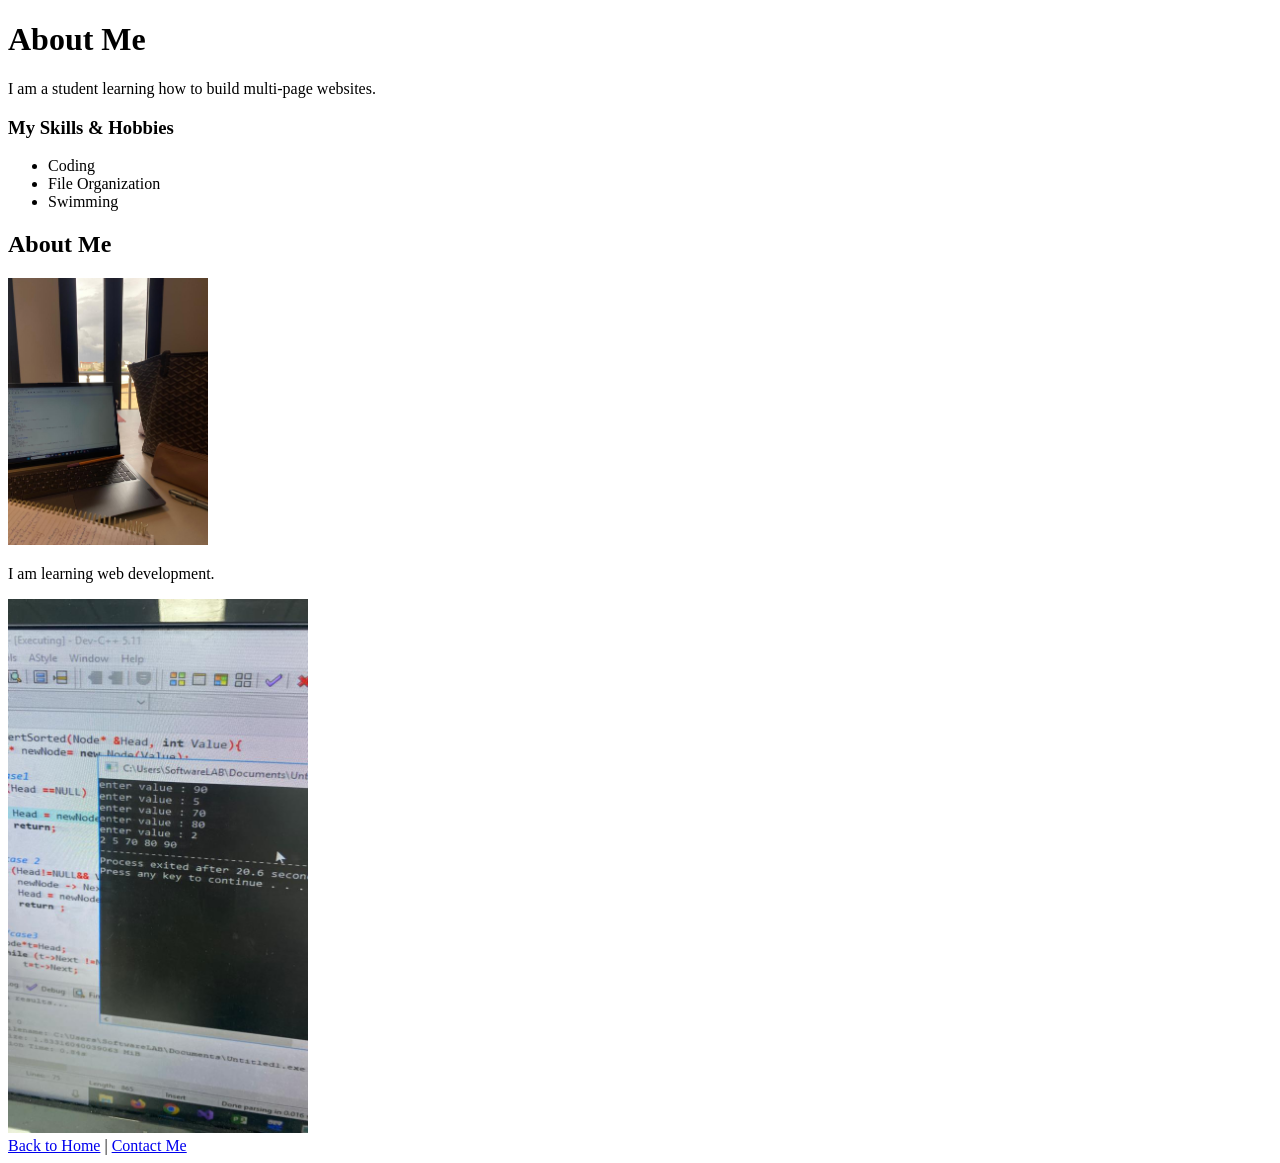
==== html/about.html @ 3bd862c0 "done" ====
<!DOCTYPE html>
<html>
<head>
    <title>About Me</title>
</head>
<body>
    <h1>About Me</h1>
    <p>I am a student learning how to build multi-page websites.</p>

    <h3>My Skills & Hobbies</h3>
    <ul>
        <li>Coding</li>
        <li>File Organization</li>
        <li>Swimming</li>
    </ul>

    <section>
  <h2>About Me</h2>

  <img src="../images/workspace.jpg" width="200">

  <p>I am learning web development.</p>

  <img src="../images/code.jpg" width="300">

</section>

    <nav>
        <a href="index.html">Back to Home</a> | 
        <a href="contact.html">Contact Me</a>
    </nav>
</body>
</html>
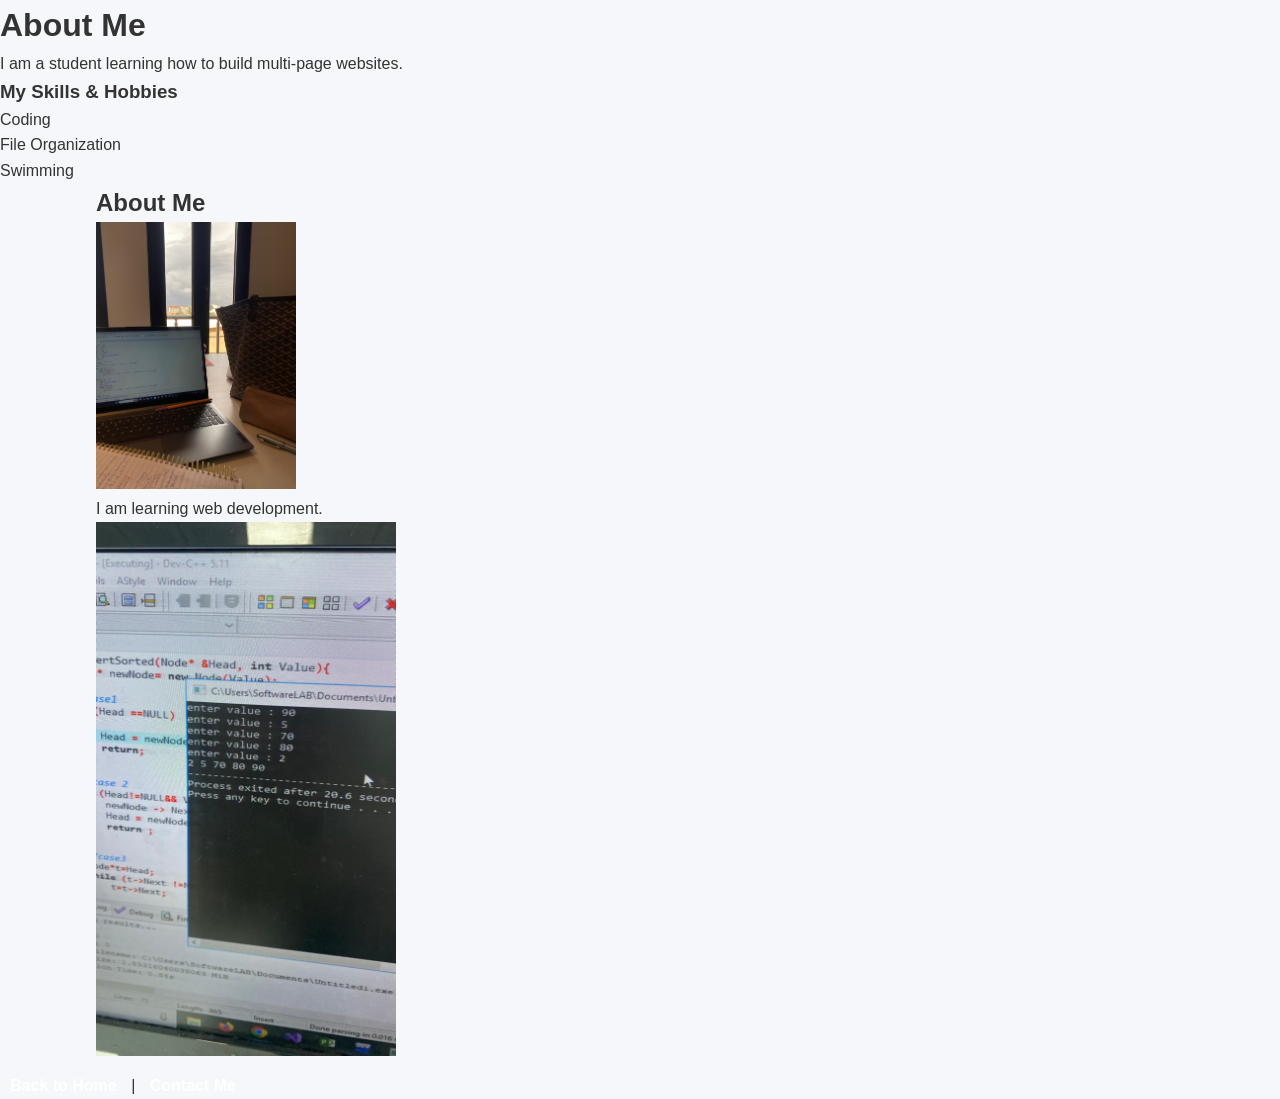
==== commit 41ea8ea6: "d" ====
--- a/html/about.html
+++ b/html/about.html
@@ -13,6 +13,7 @@
         <li>File Organization</li>
         <li>Swimming</li>
     </ul>
+    <link rel="stylesheet" href="../css/style.css">
 
     <section>
   <h2>About Me</h2>
--- a/css/style.css
+++ b/css/style.css
@@ -0,0 +1,133 @@
+/* RESET */
+* {
+  margin: 0;
+  padding: 0;
+  box-sizing: border-box;
+  font-family: Arial, sans-serif;
+}
+
+/* BODY */
+body {
+  background: #f5f7fb;
+  color: #333;
+  line-height: 1.6;
+}
+
+/* HEADER */
+header {
+  background: linear-gradient(90deg, #4facfe, #00f2fe);
+  color: white;
+  text-align: center;
+  padding: 25px;
+  box-shadow: 0 5px 15px rgba(0,0,0,0.1);
+}
+
+/* NAV */
+nav {
+  margin-top: 10px;
+}
+
+nav a {
+  color: white;
+  margin: 0 10px;
+  text-decoration: none;
+  font-weight: bold;
+  transition: 0.3s;
+}
+
+nav a:hover {
+  color: #222;
+}
+
+/* MAIN */
+main {
+  padding: 30px;
+  text-align: center;
+}
+
+/* SECTION */
+section {
+  width: 85%;
+  margin: auto;
+}
+
+/* ===== GALLERY ===== */
+.gallery {
+  display: grid;
+  grid-template-columns: repeat(auto-fit, minmax(220px, 1fr));
+  gap: 20px;
+  margin-top: 20px;
+}
+
+/* CARD */
+.card {
+  background: white;
+  border-radius: 15px;
+  overflow: hidden;
+  box-shadow: 0 5px 15px rgba(0,0,0,0.1);
+  transition: 0.3s;
+}
+
+.card:hover {
+  transform: translateY(-8px);
+  box-shadow: 0 10px 25px rgba(0,0,0,0.2);
+}
+
+/* IMAGE */
+.card img {
+  width: 100%;
+  height: 180px;
+  object-fit: cover;
+}
+
+/* TEXT */
+.card p {
+  padding: 10px;
+  font-weight: bold;
+}
+
+/* TABLE (CONTACT) */
+table {
+  width: 80%;
+  margin: auto;
+  background: white;
+  border-collapse: collapse;
+  border-radius: 10px;
+  overflow: hidden;
+  box-shadow: 0 5px 15px rgba(0,0,0,0.1);
+}
+
+th {
+  background: #4facfe;
+  color: white;
+}
+
+th, td {
+  padding: 12px;
+  text-align: center;
+  border: 1px solid #eee;
+}
+
+/* FOOTER */
+footer {
+  background: #222;
+  color: white;
+  text-align: center;
+  padding: 15px;
+  margin-top: 30px;
+}
+
+/* BUTTONS (لو عندك أزرار لاحقاً) */
+button {
+  background: #4facfe;
+  color: white;
+  border: none;
+  padding: 10px 15px;
+  border-radius: 5px;
+  cursor: pointer;
+  transition: 0.3s;
+}
+
+button:hover {
+  background: #00c6ff;
+}
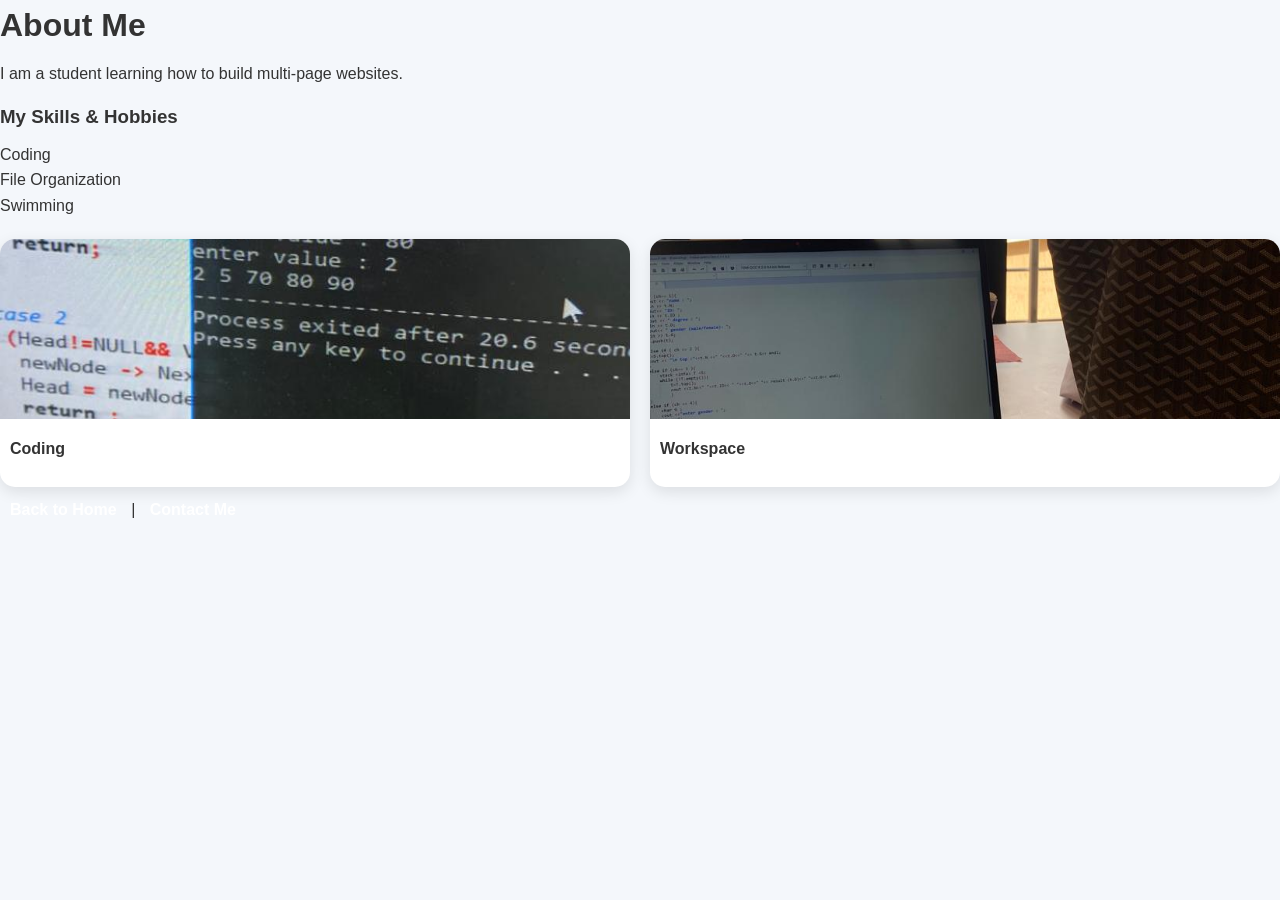
==== commit f6b592db: "d" ====
--- a/html/about.html
+++ b/html/about.html
@@ -15,16 +15,20 @@
     </ul>
     <link rel="stylesheet" href="../css/style.css">
 
-    <section>
-  <h2>About Me</h2>
+    
+   <div class="gallery">
 
-  <img src="../images/workspace.jpg" width="200">
+    <div class="card">
+      <img src="../images/code.jpg">
+      <p>Coding</p>
+    </div>
 
-  <p>I am learning web development.</p>
+    <div class="card">
+      <img src="../images/workspace.jpg">
+      <p>Workspace</p>
+    </div>
 
-  <img src="../images/code.jpg" width="300">
-
-</section>
+  </div>
 
     <nav>
         <a href="index.html">Back to Home</a> | 
--- a/css/style.css
+++ b/css/style.css
@@ -1,4 +1,6 @@
-/* RESET */
+/* =========================
+   RESET
+========================= */
 * {
   margin: 0;
   padding: 0;
@@ -6,14 +8,18 @@
   font-family: Arial, sans-serif;
 }
 
-/* BODY */
+/* =========================
+   BODY
+========================= */
 body {
-  background: #f5f7fb;
+  background: #f4f7fb;
   color: #333;
   line-height: 1.6;
 }
 
-/* HEADER */
+/* =========================
+   HEADER
+========================= */
 header {
   background: linear-gradient(90deg, #4facfe, #00f2fe);
   color: white;
@@ -22,7 +28,9 @@
   box-shadow: 0 5px 15px rgba(0,0,0,0.1);
 }
 
-/* NAV */
+/* =========================
+   NAVIGATION
+========================= */
 nav {
   margin-top: 10px;
 }
@@ -39,19 +47,33 @@
   color: #222;
 }
 
-/* MAIN */
+/* =========================
+   MAIN
+========================= */
 main {
   padding: 30px;
   text-align: center;
 }
 
-/* SECTION */
 section {
   width: 85%;
   margin: auto;
 }
 
-/* ===== GALLERY ===== */
+/* =========================
+   HEADINGS & TEXT
+========================= */
+h1, h2, h3 {
+  margin-bottom: 10px;
+}
+
+p {
+  margin-bottom: 15px;
+}
+
+/* =========================
+   GALLERY
+========================= */
 .gallery {
   display: grid;
   grid-template-columns: repeat(auto-fit, minmax(220px, 1fr));
@@ -73,20 +95,20 @@
   box-shadow: 0 10px 25px rgba(0,0,0,0.2);
 }
 
-/* IMAGE */
 .card img {
   width: 100%;
   height: 180px;
   object-fit: cover;
 }
 
-/* TEXT */
 .card p {
   padding: 10px;
   font-weight: bold;
 }
 
-/* TABLE (CONTACT) */
+/* =========================
+   TABLE (CONTACT)
+========================= */
 table {
   width: 80%;
   margin: auto;
@@ -108,26 +130,13 @@
   border: 1px solid #eee;
 }
 
-/* FOOTER */
+/* =========================
+   FOOTER
+========================= */
 footer {
   background: #222;
   color: white;
   text-align: center;
   padding: 15px;
   margin-top: 30px;
-}
-
-/* BUTTONS (لو عندك أزرار لاحقاً) */
-button {
-  background: #4facfe;
-  color: white;
-  border: none;
-  padding: 10px 15px;
-  border-radius: 5px;
-  cursor: pointer;
-  transition: 0.3s;
-}
-
-button:hover {
-  background: #00c6ff;
 }
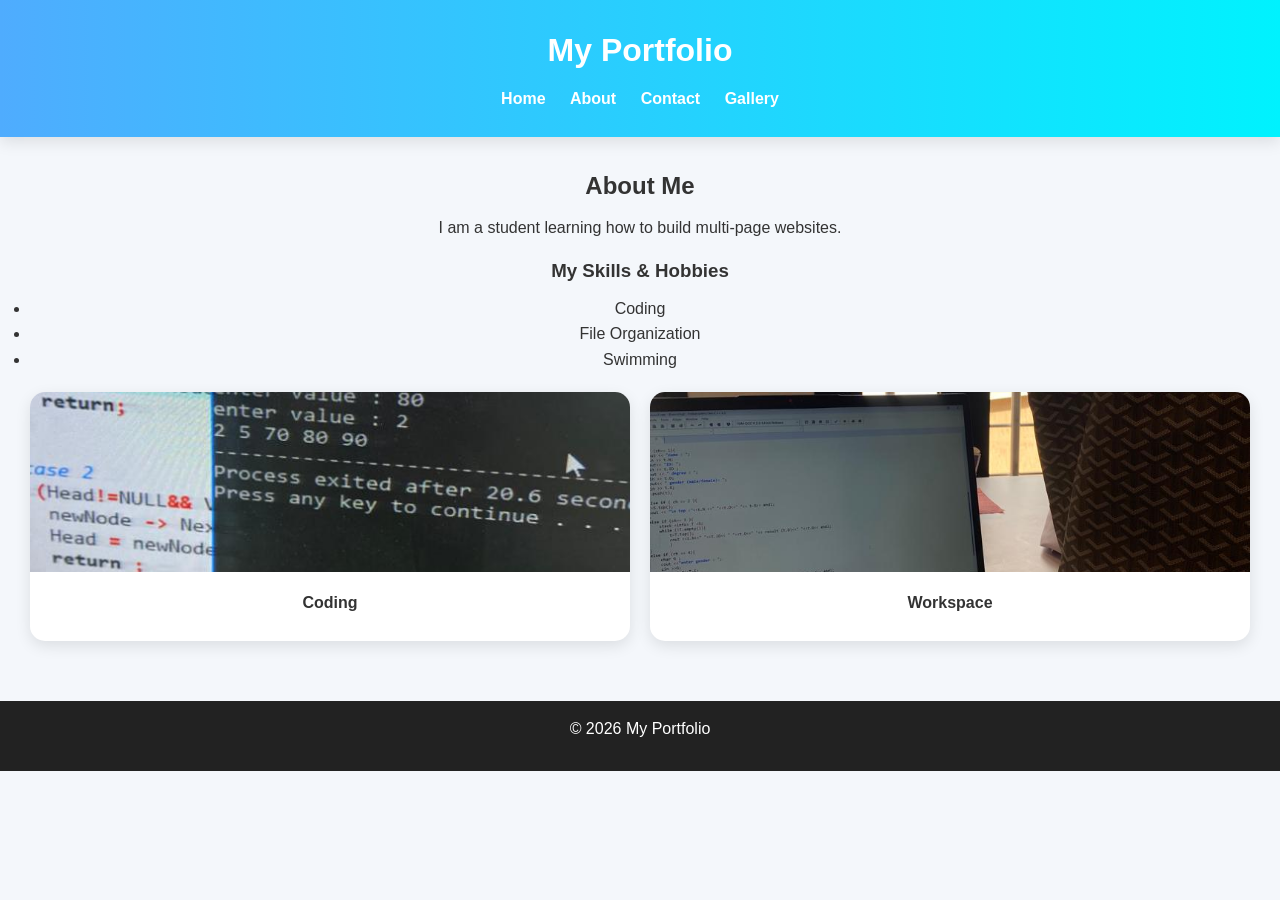
==== commit 3e09a057: "D" ====
--- a/html/about.html
+++ b/html/about.html
@@ -2,9 +2,26 @@
 <html>
 <head>
     <title>About Me</title>
+    <link rel="stylesheet" href="../css/style.css">
 </head>
+
 <body>
-    <h1>About Me</h1>
+
+<header>
+  <h1>My Portfolio</h1>
+
+  <nav>
+    <a href="index.html">Home</a>
+    <a href="about.html">About</a>
+    <a href="contact.html">Contact</a>
+    <a href="gallery.html">Gallery</a>
+  </nav>
+</header>
+
+<main>
+
+    <h2>About Me</h2>
+
     <p>I am a student learning how to build multi-page websites.</p>
 
     <h3>My Skills & Hobbies</h3>
@@ -13,27 +30,26 @@
         <li>File Organization</li>
         <li>Swimming</li>
     </ul>
-    <link rel="stylesheet" href="../css/style.css">
 
-    
-   <div class="gallery">
+    <div class="gallery">
 
-    <div class="card">
-      <img src="../images/code.jpg">
-      <p>Coding</p>
+      <div class="card">
+        <img src="../images/code.jpg">
+        <p>Coding</p>
+      </div>
+
+      <div class="card">
+        <img src="../images/workspace.jpg">
+        <p>Workspace</p>
+      </div>
+
     </div>
 
-    <div class="card">
-      <img src="../images/workspace.jpg">
-      <p>Workspace</p>
-    </div>
+</main>
 
-  </div>
+<footer>
+  <p>© 2026 My Portfolio</p>
+</footer>
 
-    <nav>
-        <a href="index.html">Back to Home</a> | 
-        <a href="contact.html">Contact Me</a>
-    </nav>
 </body>
-</html>
-
+</html>
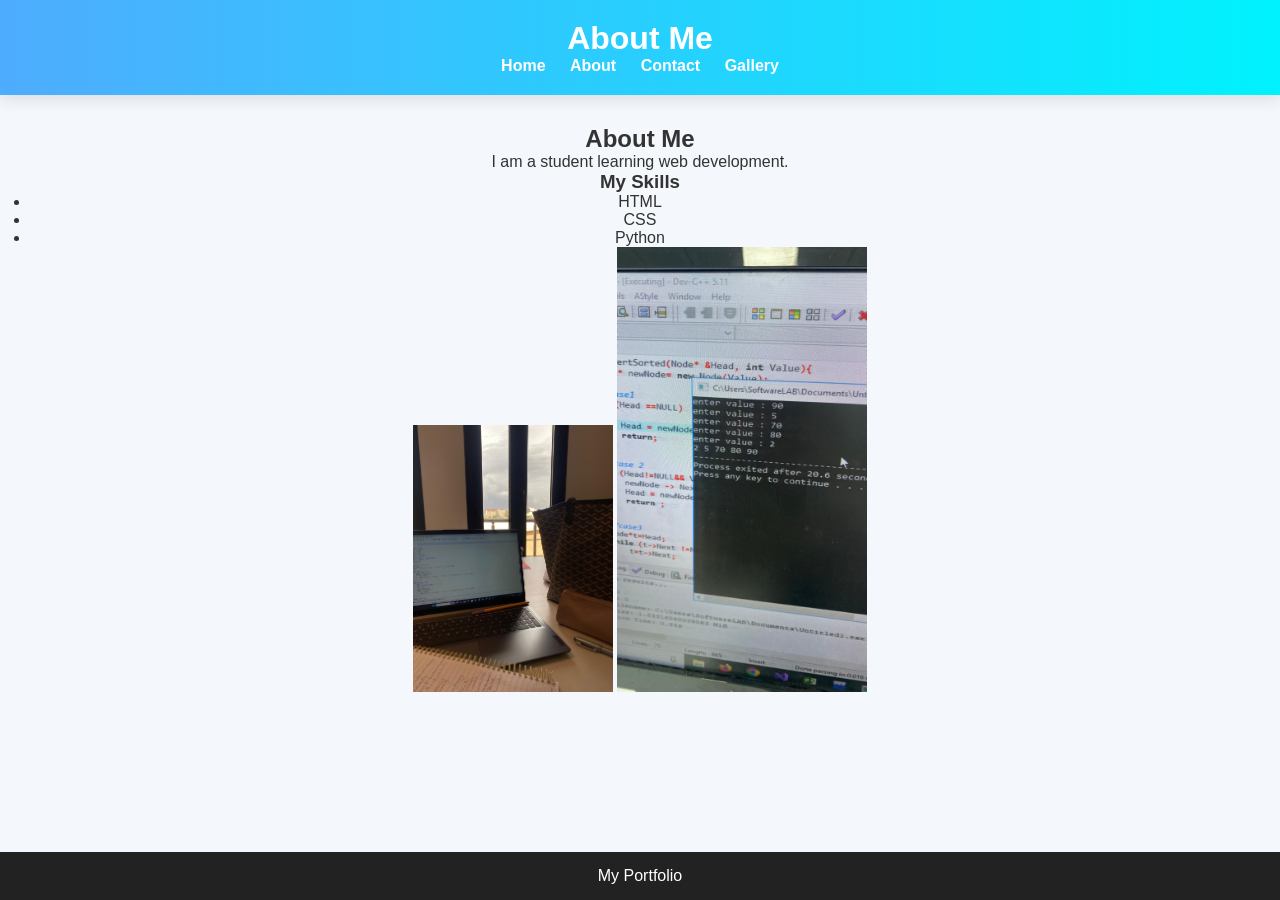
==== commit abceb057: "D" ====
--- a/html/about.html
+++ b/html/about.html
@@ -1,14 +1,14 @@
 <!DOCTYPE html>
 <html>
 <head>
-    <title>About Me</title>
-    <link rel="stylesheet" href="../css/style.css">
+  <title>About Me</title>
+  <link rel="stylesheet" href="../css/style.css">
 </head>
 
 <body>
 
 <header>
-  <h1>My Portfolio</h1>
+  <h1>About Me</h1>
 
   <nav>
     <a href="index.html">Home</a>
@@ -20,36 +20,42 @@
 
 <main>
 
-    <h2>About Me</h2>
+<h2>About Me</h2>
 
-    <p>I am a student learning how to build multi-page websites.</p>
+<p>I am a student learning web development.</p>
 
-    <h3>My Skills & Hobbies</h3>
-    <ul>
-        <li>Coding</li>
-        <li>File Organization</li>
-        <li>Swimming</li>
-    </ul>
+<h3>My Skills</h3>
+<ul>
+  <li>HTML</li>
+  <li>CSS</li>
+  <li>Python</li>
+</ul>
 
-    <div class="gallery">
-
-      <div class="card">
-        <img src="../images/code.jpg">
-        <p>Coding</p>
-      </div>
-
-      <div class="card">
-        <img src="../images/workspace.jpg">
-        <p>Workspace</p>
-      </div>
-
-    </div>
+<!-- IMAGES -->
+<img src="../images/workspace.jpg" onclick="openImg(this)" width="200">
+<img src="../images/code.jpg" onclick="openImg(this)" width="250">
 
 </main>
 
+<!-- LIGHTBOX -->
+<div id="lightbox" onclick="closeImg()">
+  <img id="lightbox-img">
+</div>
+
 <footer>
-  <p>© 2026 My Portfolio</p>
+  <p>My Portfolio</p>
 </footer>
+
+<script>
+function openImg(img) {
+  document.getElementById("lightbox").style.display = "flex";
+  document.getElementById("lightbox-img").src = img.src;
+}
+
+function closeImg() {
+  document.getElementById("lightbox").style.display = "none";
+}
+</script>
 
 </body>
 </html>
--- a/css/style.css
+++ b/css/style.css
@@ -5,7 +5,7 @@
   margin: 0;
   padding: 0;
   box-sizing: border-box;
-  font-family: Arial, sans-serif;
+  font-family: Arial;
 }
 
 /* =========================
@@ -14,7 +14,15 @@
 body {
   background: #f4f7fb;
   color: #333;
-  line-height: 1.6;
+  display: flex;
+  flex-direction: column;
+  min-height: 100vh;
+  animation: fadeIn 0.8s ease;
+}
+
+@keyframes fadeIn {
+  from {opacity: 0; transform: translateY(10px);}
+  to {opacity: 1; transform: translateY(0);}
 }
 
 /* =========================
@@ -24,17 +32,16 @@
   background: linear-gradient(90deg, #4facfe, #00f2fe);
   color: white;
   text-align: center;
-  padding: 25px;
+  padding: 20px;
+
+  position: sticky;
+  top: 0;
+  z-index: 1000;
+
   box-shadow: 0 5px 15px rgba(0,0,0,0.1);
 }
 
-/* =========================
-   NAVIGATION
-========================= */
-nav {
-  margin-top: 10px;
-}
-
+/* NAV */
 nav a {
   color: white;
   margin: 0 10px;
@@ -45,30 +52,16 @@
 
 nav a:hover {
   color: #222;
+  transform: scale(1.1);
 }
 
 /* =========================
    MAIN
 ========================= */
 main {
+  flex: 1;
   padding: 30px;
   text-align: center;
-}
-
-section {
-  width: 85%;
-  margin: auto;
-}
-
-/* =========================
-   HEADINGS & TEXT
-========================= */
-h1, h2, h3 {
-  margin-bottom: 10px;
-}
-
-p {
-  margin-bottom: 15px;
 }
 
 /* =========================
@@ -78,10 +71,8 @@
   display: grid;
   grid-template-columns: repeat(auto-fit, minmax(220px, 1fr));
   gap: 20px;
-  margin-top: 20px;
-}
-
-/* CARD */
+}
+
 .card {
   background: white;
   border-radius: 15px;
@@ -92,31 +83,32 @@
 
 .card:hover {
   transform: translateY(-8px);
-  box-shadow: 0 10px 25px rgba(0,0,0,0.2);
 }
 
 .card img {
   width: 100%;
   height: 180px;
   object-fit: cover;
+  cursor: pointer;
+  transition: 0.3s;
+}
+
+.card img:hover {
+  transform: scale(1.05);
 }
 
 .card p {
   padding: 10px;
-  font-weight: bold;
-}
-
-/* =========================
-   TABLE (CONTACT)
+}
+
+/* =========================
+   TABLE
 ========================= */
 table {
   width: 80%;
   margin: auto;
   background: white;
   border-collapse: collapse;
-  border-radius: 10px;
-  overflow: hidden;
-  box-shadow: 0 5px 15px rgba(0,0,0,0.1);
 }
 
 th {
@@ -125,8 +117,7 @@
 }
 
 th, td {
-  padding: 12px;
-  text-align: center;
+  padding: 10px;
   border: 1px solid #eee;
 }
 
@@ -138,5 +129,74 @@
   color: white;
   text-align: center;
   padding: 15px;
-  margin-top: 30px;
+}
+
+/* =========================
+   TOP BUTTON
+========================= */
+.top-btn {
+  position: fixed;
+  bottom: 20px;
+  right: 20px;
+  background: #4facfe;
+  color: white;
+  padding: 10px 15px;
+  border-radius: 50%;
+  text-decoration: none;
+}
+
+/* =========================
+   DARK MODE
+========================= */
+.dark {
+  background: #121212;
+  color: white;
+}
+
+/* =========================
+   LIGHTBOX (IMPORTANT)
+========================= */
+#lightbox {
+  position: fixed;
+  top: 0;
+  left: 0;
+  width: 100%;
+  height: 100%;
+  background: rgba(0,0,0,0.85);
+
+  display: none;
+  justify-content: center;
+  align-items: center;
+
+  z-index: 9999;
+}
+
+#lightbox img {
+  max-width: 80%;
+  max-height: 80%;
+  border-radius: 10px;
+  animation: zoom 0.3s ease;
+}
+
+@keyframes zoom {
+  from {transform: scale(0.7); opacity: 0;}
+  to {transform: scale(1); opacity: 1;}
+}
+
+/* =========================
+   MOBILE
+========================= */
+@media (max-width: 768px) {
+  nav a {
+    display: block;
+    margin: 8px 0;
+  }
+
+  .gallery {
+    grid-template-columns: repeat(auto-fit, minmax(150px, 1fr));
+  }
+
+  table {
+    width: 95%;
+  }
 }
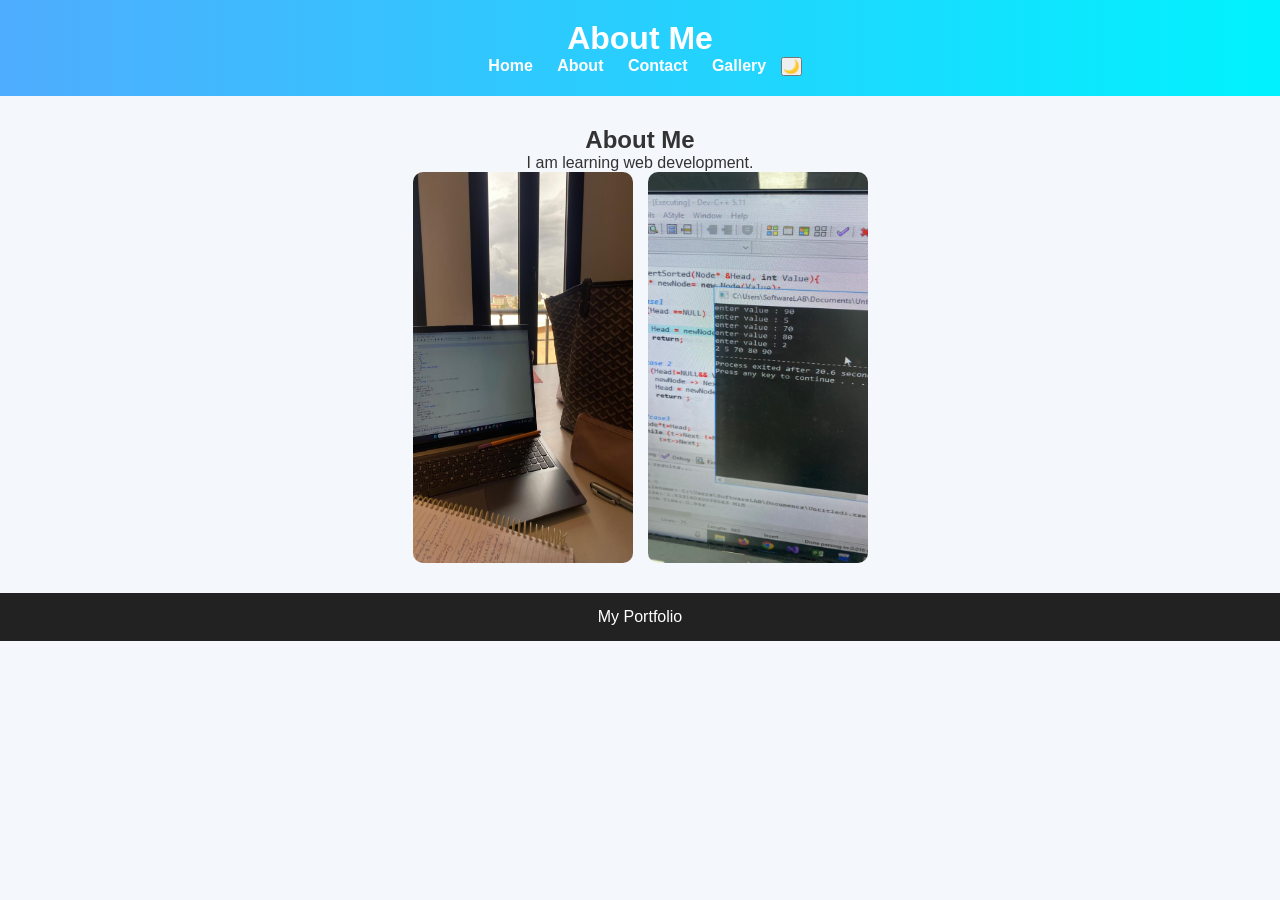
==== commit f5fb4b51: "D" ====
--- a/html/about.html
+++ b/html/about.html
@@ -1,7 +1,7 @@
 <!DOCTYPE html>
 <html>
 <head>
-  <title>About Me</title>
+  <title>About</title>
   <link rel="stylesheet" href="../css/style.css">
 </head>
 
@@ -15,31 +15,32 @@
     <a href="about.html">About</a>
     <a href="contact.html">Contact</a>
     <a href="gallery.html">Gallery</a>
+
+    <button onclick="toggleDark()">🌙</button>
   </nav>
 </header>
 
 <main>
 
 <h2>About Me</h2>
+<p>I am learning web development.</p>
 
-<p>I am a student learning web development.</p>
-
-<h3>My Skills</h3>
-<ul>
-  <li>HTML</li>
-  <li>CSS</li>
-  <li>Python</li>
-</ul>
-
-<!-- IMAGES -->
-<img src="../images/workspace.jpg" onclick="openImg(this)" width="200">
-<img src="../images/code.jpg" onclick="openImg(this)" width="250">
+<div class="about-images">
+  <img src="../images/workspace.jpg" onclick="openLightbox(0)">
+  <img src="../images/code.jpg" onclick="openLightbox(1)">
+</div>
 
 </main>
 
 <!-- LIGHTBOX -->
-<div id="lightbox" onclick="closeImg()">
+<div id="lightbox" onclick="closeLightbox()">
   <img id="lightbox-img">
+
+  <div class="lb-controls">
+    <button onclick="prev(event)">◀</button>
+    <button onclick="next(event)">▶</button>
+    <button onclick="closeLightbox()">✖</button>
+  </div>
 </div>
 
 <footer>
@@ -47,13 +48,39 @@
 </footer>
 
 <script>
-function openImg(img) {
+let images = [
+  "../images/workspace.jpg",
+  "../images/code.jpg"
+];
+
+let current = 0;
+
+function openLightbox(i) {
+  current = i;
   document.getElementById("lightbox").style.display = "flex";
-  document.getElementById("lightbox-img").src = img.src;
+  document.getElementById("lightbox-img").src = images[current];
 }
 
-function closeImg() {
+function closeLightbox() {
   document.getElementById("lightbox").style.display = "none";
+}
+
+function next(e) {
+  e.stopPropagation();
+  current++;
+  if(current >= images.length) current = 0;
+  document.getElementById("lightbox-img").src = images[current];
+}
+
+function prev(e) {
+  e.stopPropagation();
+  current--;
+  if(current < 0) current = images.length - 1;
+  document.getElementById("lightbox-img").src = images[current];
+}
+
+function toggleDark() {
+  document.body.classList.toggle("dark");
 }
 </script>
 
--- a/css/style.css
+++ b/css/style.css
@@ -1,6 +1,3 @@
-/* =========================
-   RESET
-========================= */
 * {
   margin: 0;
   padding: 0;
@@ -8,37 +5,18 @@
   font-family: Arial;
 }
 
-/* =========================
-   BODY
-========================= */
 body {
   background: #f4f7fb;
   color: #333;
-  display: flex;
-  flex-direction: column;
   min-height: 100vh;
-  animation: fadeIn 0.8s ease;
 }
 
-@keyframes fadeIn {
-  from {opacity: 0; transform: translateY(10px);}
-  to {opacity: 1; transform: translateY(0);}
-}
-
-/* =========================
-   HEADER
-========================= */
+/* HEADER */
 header {
   background: linear-gradient(90deg, #4facfe, #00f2fe);
   color: white;
   text-align: center;
   padding: 20px;
-
-  position: sticky;
-  top: 0;
-  z-index: 1000;
-
-  box-shadow: 0 5px 15px rgba(0,0,0,0.1);
 }
 
 /* NAV */
@@ -47,42 +25,30 @@
   margin: 0 10px;
   text-decoration: none;
   font-weight: bold;
-  transition: 0.3s;
 }
 
 nav a:hover {
   color: #222;
-  transform: scale(1.1);
 }
 
-/* =========================
-   MAIN
-========================= */
+/* MAIN */
 main {
-  flex: 1;
   padding: 30px;
   text-align: center;
 }
 
-/* =========================
-   GALLERY
-========================= */
+/* GALLERY */
 .gallery {
   display: grid;
   grid-template-columns: repeat(auto-fit, minmax(220px, 1fr));
-  gap: 20px;
+  gap: 15px;
 }
 
 .card {
   background: white;
-  border-radius: 15px;
+  border-radius: 10px;
   overflow: hidden;
   box-shadow: 0 5px 15px rgba(0,0,0,0.1);
-  transition: 0.3s;
-}
-
-.card:hover {
-  transform: translateY(-8px);
 }
 
 .card img {
@@ -90,40 +56,23 @@
   height: 180px;
   object-fit: cover;
   cursor: pointer;
-  transition: 0.3s;
 }
 
-.card img:hover {
-  transform: scale(1.05);
+/* ABOUT IMAGES CENTER */
+.about-images {
+  display: flex;
+  justify-content: center;
+  gap: 15px;
+  flex-wrap: wrap;
 }
 
-.card p {
-  padding: 10px;
+.about-images img {
+  width: 220px;
+  border-radius: 10px;
+  cursor: pointer;
 }
 
-/* =========================
-   TABLE
-========================= */
-table {
-  width: 80%;
-  margin: auto;
-  background: white;
-  border-collapse: collapse;
-}
-
-th {
-  background: #4facfe;
-  color: white;
-}
-
-th, td {
-  padding: 10px;
-  border: 1px solid #eee;
-}
-
-/* =========================
-   FOOTER
-========================= */
+/* FOOTER */
 footer {
   background: #222;
   color: white;
@@ -131,43 +80,24 @@
   padding: 15px;
 }
 
-/* =========================
-   TOP BUTTON
-========================= */
-.top-btn {
-  position: fixed;
-  bottom: 20px;
-  right: 20px;
-  background: #4facfe;
-  color: white;
-  padding: 10px 15px;
-  border-radius: 50%;
-  text-decoration: none;
-}
-
-/* =========================
-   DARK MODE
-========================= */
+/* DARK MODE */
 .dark {
   background: #121212;
   color: white;
 }
 
-/* =========================
-   LIGHTBOX (IMPORTANT)
-========================= */
+/* LIGHTBOX */
 #lightbox {
   position: fixed;
   top: 0;
   left: 0;
   width: 100%;
   height: 100%;
-  background: rgba(0,0,0,0.85);
+  background: rgba(0,0,0,0.9);
 
   display: none;
   justify-content: center;
   align-items: center;
-
   z-index: 9999;
 }
 
@@ -175,28 +105,20 @@
   max-width: 80%;
   max-height: 80%;
   border-radius: 10px;
-  animation: zoom 0.3s ease;
 }
 
-@keyframes zoom {
-  from {transform: scale(0.7); opacity: 0;}
-  to {transform: scale(1); opacity: 1;}
+/* CONTROLS */
+.lb-controls {
+  position: absolute;
+  bottom: 30px;
 }
 
-/* =========================
-   MOBILE
-========================= */
-@media (max-width: 768px) {
-  nav a {
-    display: block;
-    margin: 8px 0;
-  }
-
-  .gallery {
-    grid-template-columns: repeat(auto-fit, minmax(150px, 1fr));
-  }
-
-  table {
-    width: 95%;
-  }
+.lb-controls button {
+  padding: 10px 15px;
+  margin: 5px;
+  border: none;
+  background: #4facfe;
+  color: white;
+  border-radius: 10px;
+  cursor: pointer;
 }
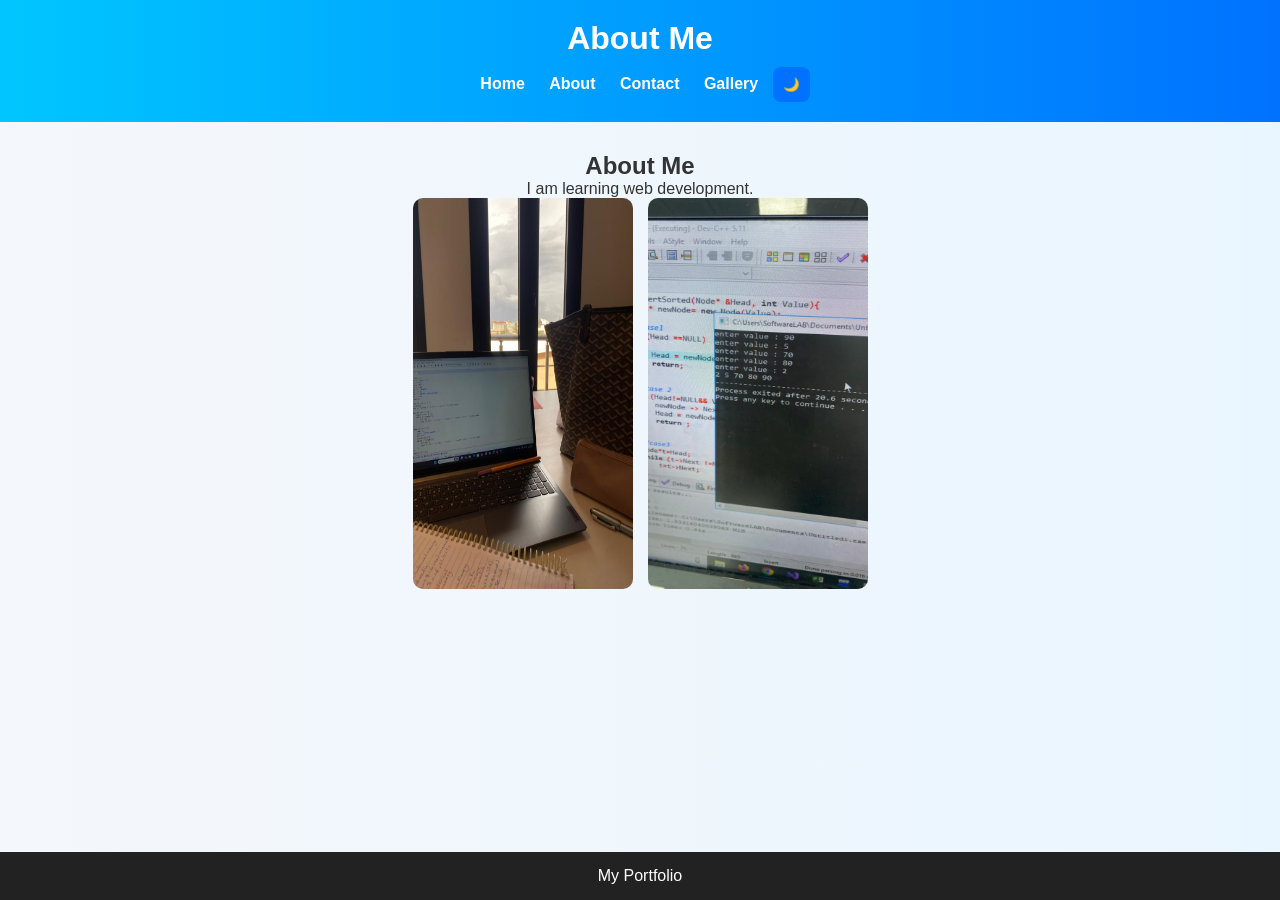
==== commit ae775c7f: "Done" ====
--- a/html/about.html
+++ b/html/about.html
@@ -16,7 +16,7 @@
     <a href="contact.html">Contact</a>
     <a href="gallery.html">Gallery</a>
 
-    <button onclick="toggleDark()">🌙</button>
+    <button onclick="document.body.classList.toggle('dark')">🌙</button>
   </nav>
 </header>
 
@@ -32,7 +32,6 @@
 
 </main>
 
-<!-- LIGHTBOX -->
 <div id="lightbox" onclick="closeLightbox()">
   <img id="lightbox-img">
 
@@ -78,10 +77,6 @@
   if(current < 0) current = images.length - 1;
   document.getElementById("lightbox-img").src = images[current];
 }
-
-function toggleDark() {
-  document.body.classList.toggle("dark");
-}
 </script>
 
 </body>
--- a/css/style.css
+++ b/css/style.css
@@ -6,20 +6,27 @@
 }
 
 body {
-  background: #f4f7fb;
+  background: linear-gradient(to right, #f4f7fb, #eaf6ff);
   color: #333;
   min-height: 100vh;
+  display: flex;
+  flex-direction: column;
+  transition: 0.3s;
 }
 
 /* HEADER */
 header {
-  background: linear-gradient(90deg, #4facfe, #00f2fe);
+  background: linear-gradient(90deg, #00c6ff, #0072ff);
   color: white;
   text-align: center;
   padding: 20px;
 }
 
 /* NAV */
+nav {
+  margin-top: 10px;
+}
+
 nav a {
   color: white;
   margin: 0 10px;
@@ -27,14 +34,45 @@
   font-weight: bold;
 }
 
+nav a i {
+  margin-right: 5px;
+}
+
 nav a:hover {
-  color: #222;
+  color: #000;
 }
 
 /* MAIN */
 main {
+  flex: 1;
   padding: 30px;
   text-align: center;
+}
+
+/* HERO ANIMATION */
+.hero {
+  animation: fadeIn 1.5s ease-in-out;
+}
+
+.hero h2 {
+  font-size: 40px;
+  margin-bottom: 10px;
+}
+
+.hero p {
+  font-size: 18px;
+  opacity: 0.8;
+}
+
+@keyframes fadeIn {
+  from {
+    opacity: 0;
+    transform: translateY(30px);
+  }
+  to {
+    opacity: 1;
+    transform: translateY(0);
+  }
 }
 
 /* GALLERY */
@@ -49,6 +87,11 @@
   border-radius: 10px;
   overflow: hidden;
   box-shadow: 0 5px 15px rgba(0,0,0,0.1);
+  transition: 0.3s;
+}
+
+.card:hover {
+  transform: scale(1.03);
 }
 
 .card img {
@@ -58,7 +101,7 @@
   cursor: pointer;
 }
 
-/* ABOUT IMAGES CENTER */
+/* ABOUT */
 .about-images {
   display: flex;
   justify-content: center;
@@ -70,6 +113,67 @@
   width: 220px;
   border-radius: 10px;
   cursor: pointer;
+  transition: 0.3s;
+}
+
+.about-images img:hover {
+  transform: scale(1.05);
+}
+
+/* TABLE */
+table {
+  width: 85%;
+  margin: 20px auto;
+  border-collapse: collapse;
+  background: white;
+  border-radius: 10px;
+  overflow: hidden;
+  box-shadow: 0 5px 15px rgba(0,0,0,0.1);
+}
+
+th {
+  background: #0072ff;
+  color: white;
+  padding: 12px;
+}
+
+td {
+  padding: 12px;
+  border-bottom: 1px solid #eee;
+}
+
+tr:hover {
+  background: #f1f7ff;
+}
+
+/* FORM */
+form {
+  width: 80%;
+  margin: 20px auto;
+  display: flex;
+  flex-direction: column;
+  gap: 10px;
+}
+
+input, textarea {
+  padding: 10px;
+  border-radius: 8px;
+  border: 1px solid #ccc;
+}
+
+button {
+  background: #0072ff;
+  color: white;
+  padding: 10px;
+  border: none;
+  border-radius: 8px;
+  cursor: pointer;
+  transition: 0.3s;
+}
+
+button:hover {
+  background: #005bd1;
+  transform: scale(1.05);
 }
 
 /* FOOTER */
@@ -78,11 +182,43 @@
   color: white;
   text-align: center;
   padding: 15px;
+  margin-top: auto;
 }
 
 /* DARK MODE */
-.dark {
+body.dark {
   background: #121212;
+  color: white;
+}
+
+body.dark header {
+  background: #1f1f1f;
+}
+
+body.dark .card {
+  background: #1e1e1e;
+}
+
+body.dark table {
+  background: #1e1e1e;
+  color: white;
+}
+
+body.dark tr:hover {
+  background: #333;
+}
+
+body.dark footer {
+  background: #000;
+}
+
+/* ICONS */
+i {
+  margin-right: 5px;
+  color: #0072ff;
+}
+
+button i {
   color: white;
 }
 
@@ -107,7 +243,6 @@
   border-radius: 10px;
 }
 
-/* CONTROLS */
 .lb-controls {
   position: absolute;
   bottom: 30px;
@@ -117,8 +252,23 @@
   padding: 10px 15px;
   margin: 5px;
   border: none;
-  background: #4facfe;
-  color: white;
-  border-radius: 10px;
-  cursor: pointer;
+  background: #0072ff;
+  color: white;
+  border-radius: 8px;
+}
+
+/* MOBILE */
+@media (max-width: 768px) {
+  nav a {
+    display: block;
+    margin: 8px 0;
+  }
+
+  .gallery {
+    grid-template-columns: repeat(auto-fit, minmax(150px, 1fr));
+  }
+
+  .hero h2 {
+    font-size: 28px;
+  }
 }
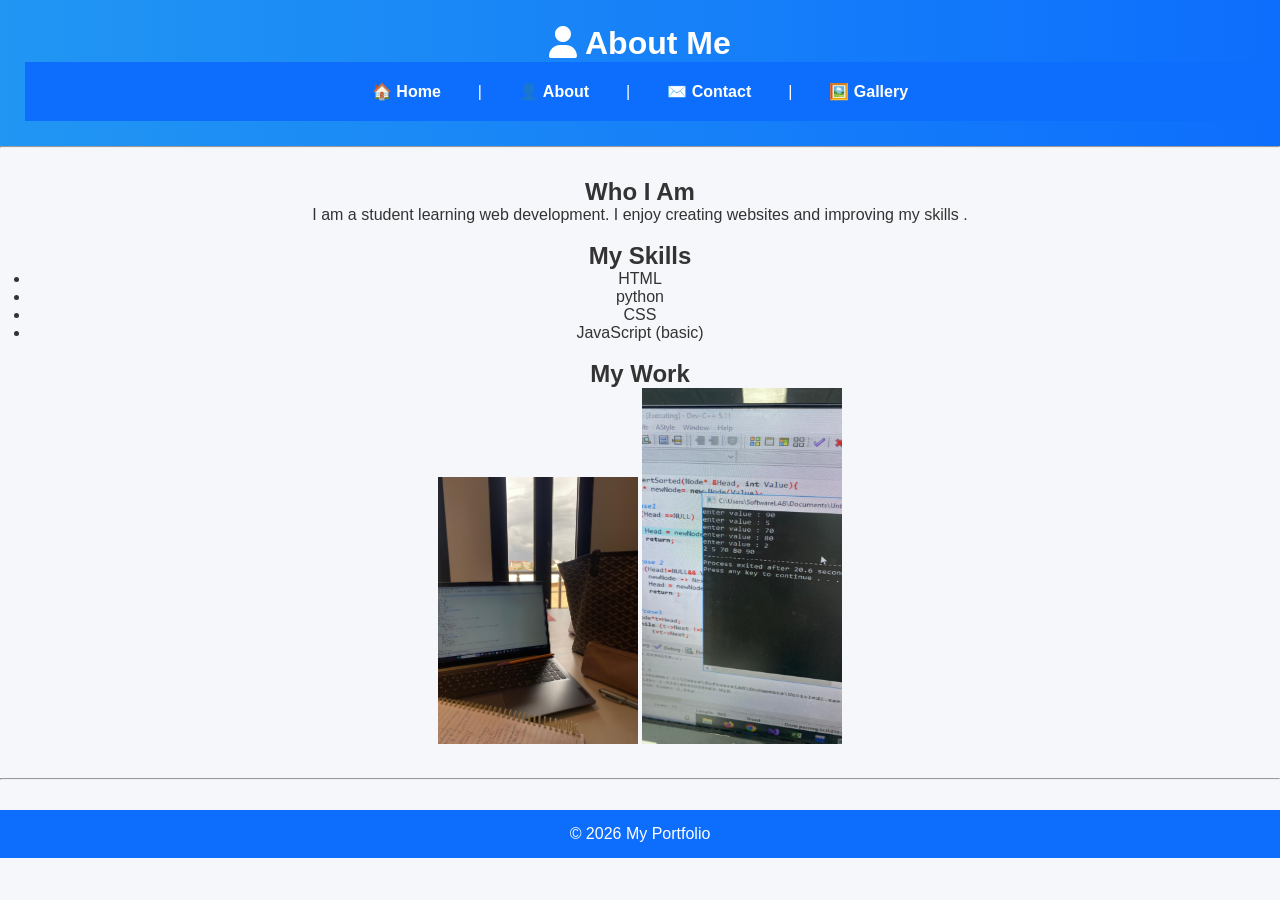
==== commit 4131c3e9: "done my work" ====
--- a/html/about.html
+++ b/html/about.html
@@ -1,51 +1,88 @@
 <!DOCTYPE html>
-<html>
+<html lang="en">
 <head>
+  <meta charset="UTF-8">
   <title>About</title>
+
   <link rel="stylesheet" href="../css/style.css">
+
+  <!-- ICONS -->
+  <link rel="stylesheet" href="https://cdnjs.cloudflare.com/ajax/libs/font-awesome/6.5.0/css/all.min.css">
 </head>
 
 <body>
 
+<!-- HEADER -->
 <header>
-  <h1>About Me</h1>
+  <h1><i class="fa-solid fa-user"></i> About Me</h1>
 
   <nav>
-    <a href="index.html">Home</a>
-    <a href="about.html">About</a>
-    <a href="contact.html">Contact</a>
-    <a href="gallery.html">Gallery</a>
-
-    <button onclick="document.body.classList.toggle('dark')">🌙</button>
+    <a href="index.html">🏠 Home</a> |
+    <a href="about.html">👤 About</a> |
+    <a href="contact.html">✉️ Contact</a> |
+    <a href="gallery.html">🖼️ Gallery</a>
   </nav>
 </header>
 
+<hr>
+
+<!-- MAIN -->
 <main>
 
-<h2>About Me</h2>
-<p>I am learning web development.</p>
+  <!-- SECTION 1 -->
+  <section>
+    <h2>Who I Am</h2>
+    <p>
+      I am a student learning web development. 
+      I enjoy creating websites and improving my skills .
+    </p>
+  </section>
 
-<div class="about-images">
-  <img src="../images/workspace.jpg" onclick="openLightbox(0)">
-  <img src="../images/code.jpg" onclick="openLightbox(1)">
-</div>
+  <br>
+
+  <!-- SECTION 2 -->
+  <section>
+    <h2>My Skills</h2>
+    <ul>
+      <li>HTML</li>
+      <li>python</li>
+      <li>CSS</li>
+      <li>JavaScript (basic)</li>
+    </ul>
+  </section>
+
+  <br>
+
+  <!-- SECTION 3 -->
+  <section>
+    <h2>My Work</h2>
+
+
+    <img src="../images/workspace.jpg" width="200" onclick="openLightbox(0)">
+    <img src="../images/code.jpg" width="200" onclick="openLightbox(1)">
+  </section>
 
 </main>
 
+<hr>
+
+<!-- FOOTER -->
+<footer>
+  <p>© 2026 My Portfolio</p>
+</footer>
+
+<!-- LIGHTBOX -->
 <div id="lightbox" onclick="closeLightbox()">
-  <img id="lightbox-img">
+  <img id="lightbox-img" width="400">
 
-  <div class="lb-controls">
+  <div>
     <button onclick="prev(event)">◀</button>
     <button onclick="next(event)">▶</button>
     <button onclick="closeLightbox()">✖</button>
   </div>
 </div>
 
-<footer>
-  <p>My Portfolio</p>
-</footer>
-
+<!-- SCRIPT -->
 <script>
 let images = [
   "../images/workspace.jpg",
@@ -56,7 +93,7 @@
 
 function openLightbox(i) {
   current = i;
-  document.getElementById("lightbox").style.display = "flex";
+  document.getElementById("lightbox").style.display = "block";
   document.getElementById("lightbox-img").src = images[current];
 }
 
@@ -66,15 +103,13 @@
 
 function next(e) {
   e.stopPropagation();
-  current++;
-  if(current >= images.length) current = 0;
+  current = (current + 1) % images.length;
   document.getElementById("lightbox-img").src = images[current];
 }
 
 function prev(e) {
   e.stopPropagation();
-  current--;
-  if(current < 0) current = images.length - 1;
+  current = (current - 1 + images.length) % images.length;
   document.getElementById("lightbox-img").src = images[current];
 }
 </script>
--- a/css/style.css
+++ b/css/style.css
@@ -1,274 +1,252 @@
+/* RESET */
 * {
-  margin: 0;
-  padding: 0;
-  box-sizing: border-box;
-  font-family: Arial;
-}
-
+    margin: 0;
+    padding: 0;
+    box-sizing: border-box;
+}
+
+/* BODY */
 body {
-  background: linear-gradient(to right, #f4f7fb, #eaf6ff);
-  color: #333;
-  min-height: 100vh;
-  display: flex;
-  flex-direction: column;
-  transition: 0.3s;
+    font-family: Arial, sans-serif;
+    background-color: #f5f7fa;
+    color: #333;
 }
 
 /* HEADER */
 header {
-  background: linear-gradient(90deg, #00c6ff, #0072ff);
-  color: white;
-  text-align: center;
-  padding: 20px;
-}
-
-/* NAV */
+    background: linear-gradient(to right, #2196f3, #0d6efd);
+    color: white;
+    text-align: center;
+    padding: 25px;
+}
+
+/* NAVBAR */
 nav {
-  margin-top: 10px;
+    background-color: #0d6efd;
+    display: flex;
+    justify-content: center;
+    align-items: center;
+    gap: 25px;
+    padding: 12px;
+    flex-wrap: wrap;
 }
 
 nav a {
-  color: white;
-  margin: 0 10px;
-  text-decoration: none;
-  font-weight: bold;
-}
-
-nav a i {
-  margin-right: 5px;
+    text-decoration: none;
+    color: white;
+    font-weight: bold;
+    display: flex;
+    align-items: center;
+    gap: 6px;
+    padding: 8px 12px;
+    border-radius: 8px;
+    transition: 0.3s;
 }
 
 nav a:hover {
-  color: #000;
+    background: rgba(255,255,255,0.2);
+    color: #ffd700;
+}
+
+/* ACTIVE LINK */
+nav a.active {
+    background: white;
+    color: #0d6efd;
+}
+
+/* DARK BUTTON */
+nav button {
+    background: white;
+    border: none;
+    color: #0d6efd;
+    padding: 6px 10px;
+    border-radius: 6px;
+    cursor: pointer;
 }
 
 /* MAIN */
 main {
-  flex: 1;
-  padding: 30px;
-  text-align: center;
-}
-
-/* HERO ANIMATION */
-.hero {
-  animation: fadeIn 1.5s ease-in-out;
-}
-
-.hero h2 {
-  font-size: 40px;
-  margin-bottom: 10px;
-}
-
-.hero p {
-  font-size: 18px;
-  opacity: 0.8;
-}
-
-@keyframes fadeIn {
-  from {
-    opacity: 0;
-    transform: translateY(30px);
-  }
-  to {
-    opacity: 1;
-    transform: translateY(0);
-  }
+    padding: 30px;
+    text-align: center;
+}
+
+/* CARD */
+.card {
+    background: white;
+    padding: 25px;
+    border-radius: 15px;
+    width: 80%;
+    margin: 20px auto;
+    box-shadow: 0 8px 20px rgba(0,0,0,0.1);
+    transition: 0.3s;
+}
+
+.card:hover {
+    transform: translateY(-5px);
+}
+
+/* BUTTON */
+.btn, button {
+    display: inline-block;
+    margin-top: 15px;
+    padding: 12px 20px;
+    background: #0d6efd;
+    color: white;
+    border-radius: 8px;
+    text-decoration: none;
+    border: none;
+    transition: 0.3s;
+    cursor: pointer;
+}
+
+.btn:hover, button:hover {
+    background: #0b5ed7;
+}
+
+/* TABLE */
+.contact-table {
+    width: 100%;
+    border-collapse: collapse;
+}
+
+/* HEADER TABLE */
+.contact-table th {
+    background-color: #0d6efd; /* خليته أزرق بدل وردي */
+    color: white;
+    padding: 15px;
+}
+
+/* TABLE CELLS */
+.contact-table td {
+    padding: 15px;
+    border-bottom: 1px solid #ddd;
+    text-align: center;
+}
+
+/* HOVER ROW */
+.contact-table tr:hover {
+    background-color: #eaf3ff;
+}
+
+/* LINKS */
+.contact-table a {
+    color: #0d6efd;
+    text-decoration: none;
+    font-weight: bold;
+}
+
+/* FORM */
+form {
+    display: flex;
+    flex-direction: column;
+    gap: 12px;
+}
+
+input, textarea {
+    padding: 12px;
+    border-radius: 8px;
+    border: 1px solid #ccc;
+    transition: 0.3s;
+}
+
+input:focus, textarea:focus {
+    border-color: #0d6efd;
+    outline: none;
 }
 
 /* GALLERY */
 .gallery {
-  display: grid;
-  grid-template-columns: repeat(auto-fit, minmax(220px, 1fr));
-  gap: 15px;
-}
-
-.card {
-  background: white;
-  border-radius: 10px;
-  overflow: hidden;
-  box-shadow: 0 5px 15px rgba(0,0,0,0.1);
-  transition: 0.3s;
-}
-
-.card:hover {
-  transform: scale(1.03);
-}
-
-.card img {
-  width: 100%;
-  height: 180px;
-  object-fit: cover;
-  cursor: pointer;
-}
-
-/* ABOUT */
+    display: grid;
+    grid-template-columns: repeat(auto-fit, minmax(220px, 1fr));
+    gap: 15px;
+}
+
+.gallery img {
+    width: 100%;
+    height: 200px;
+    object-fit: cover;
+    border-radius: 12px;
+    cursor: pointer;
+    transition: 0.3s;
+}
+
+.gallery img:hover {
+    transform: scale(1.05);
+}
+
+/* ABOUT IMAGES */
 .about-images {
-  display: flex;
-  justify-content: center;
-  gap: 15px;
-  flex-wrap: wrap;
+    display: flex;
+    gap: 15px;
+    justify-content: center;
+    flex-wrap: wrap;
 }
 
 .about-images img {
-  width: 220px;
-  border-radius: 10px;
-  cursor: pointer;
-  transition: 0.3s;
+    width: 200px;
+    border-radius: 10px;
+    cursor: pointer;
+    transition: 0.3s;
 }
 
 .about-images img:hover {
-  transform: scale(1.05);
-}
-
-/* TABLE */
-table {
-  width: 85%;
-  margin: 20px auto;
-  border-collapse: collapse;
-  background: white;
-  border-radius: 10px;
-  overflow: hidden;
-  box-shadow: 0 5px 15px rgba(0,0,0,0.1);
-}
-
-th {
-  background: #0072ff;
-  color: white;
-  padding: 12px;
-}
-
-td {
-  padding: 12px;
-  border-bottom: 1px solid #eee;
-}
-
-tr:hover {
-  background: #f1f7ff;
-}
-
-/* FORM */
-form {
-  width: 80%;
-  margin: 20px auto;
-  display: flex;
-  flex-direction: column;
-  gap: 10px;
-}
-
-input, textarea {
-  padding: 10px;
-  border-radius: 8px;
-  border: 1px solid #ccc;
-}
-
-button {
-  background: #0072ff;
-  color: white;
-  padding: 10px;
-  border: none;
-  border-radius: 8px;
-  cursor: pointer;
-  transition: 0.3s;
-}
-
-button:hover {
-  background: #005bd1;
-  transform: scale(1.05);
+    transform: scale(1.05);
+}
+
+/* LIGHTBOX */
+#lightbox {
+    display: none;
+    position: fixed;
+    top: 0;
+    left: 0;
+    width: 100%;
+    height: 100%;
+    background: rgba(0,0,0,0.9);
+    justify-content: center;
+    align-items: center;
+    flex-direction: column;
+}
+
+#lightbox img {
+    max-width: 80%;
+    max-height: 80%;
+    border-radius: 10px;
 }
 
 /* FOOTER */
 footer {
-  background: #222;
-  color: white;
-  text-align: center;
-  padding: 15px;
-  margin-top: auto;
+    background: #0d6efd;
+    color: white;
+    text-align: center;
+    padding: 15px;
+    margin-top: 30px;
 }
 
 /* DARK MODE */
-body.dark {
-  background: #121212;
-  color: white;
-}
-
-body.dark header {
-  background: #1f1f1f;
-}
-
-body.dark .card {
-  background: #1e1e1e;
-}
-
-body.dark table {
-  background: #1e1e1e;
-  color: white;
-}
-
-body.dark tr:hover {
-  background: #333;
-}
-
-body.dark footer {
-  background: #000;
-}
-
-/* ICONS */
-i {
-  margin-right: 5px;
-  color: #0072ff;
-}
-
-button i {
-  color: white;
-}
-
-/* LIGHTBOX */
-#lightbox {
-  position: fixed;
-  top: 0;
-  left: 0;
-  width: 100%;
-  height: 100%;
-  background: rgba(0,0,0,0.9);
-
-  display: none;
-  justify-content: center;
-  align-items: center;
-  z-index: 9999;
-}
-
-#lightbox img {
-  max-width: 80%;
-  max-height: 80%;
-  border-radius: 10px;
-}
-
-.lb-controls {
-  position: absolute;
-  bottom: 30px;
-}
-
-.lb-controls button {
-  padding: 10px 15px;
-  margin: 5px;
-  border: none;
-  background: #0072ff;
-  color: white;
-  border-radius: 8px;
-}
-
-/* MOBILE */
+.dark {
+    background: #111;
+    color: white;
+}
+
+.dark header {
+    background: #222;
+}
+
+.dark nav {
+    background: #333;
+}
+
+.dark .card {
+    background: #1e1e1e;
+}
+
+/* RESPONSIVE */
 @media (max-width: 768px) {
-  nav a {
-    display: block;
-    margin: 8px 0;
-  }
-
-  .gallery {
-    grid-template-columns: repeat(auto-fit, minmax(150px, 1fr));
-  }
-
-  .hero h2 {
-    font-size: 28px;
-  }
+    .card {
+        width: 95%;
+    }
+
+    nav {
+        flex-direction: column;
+    }
 }
